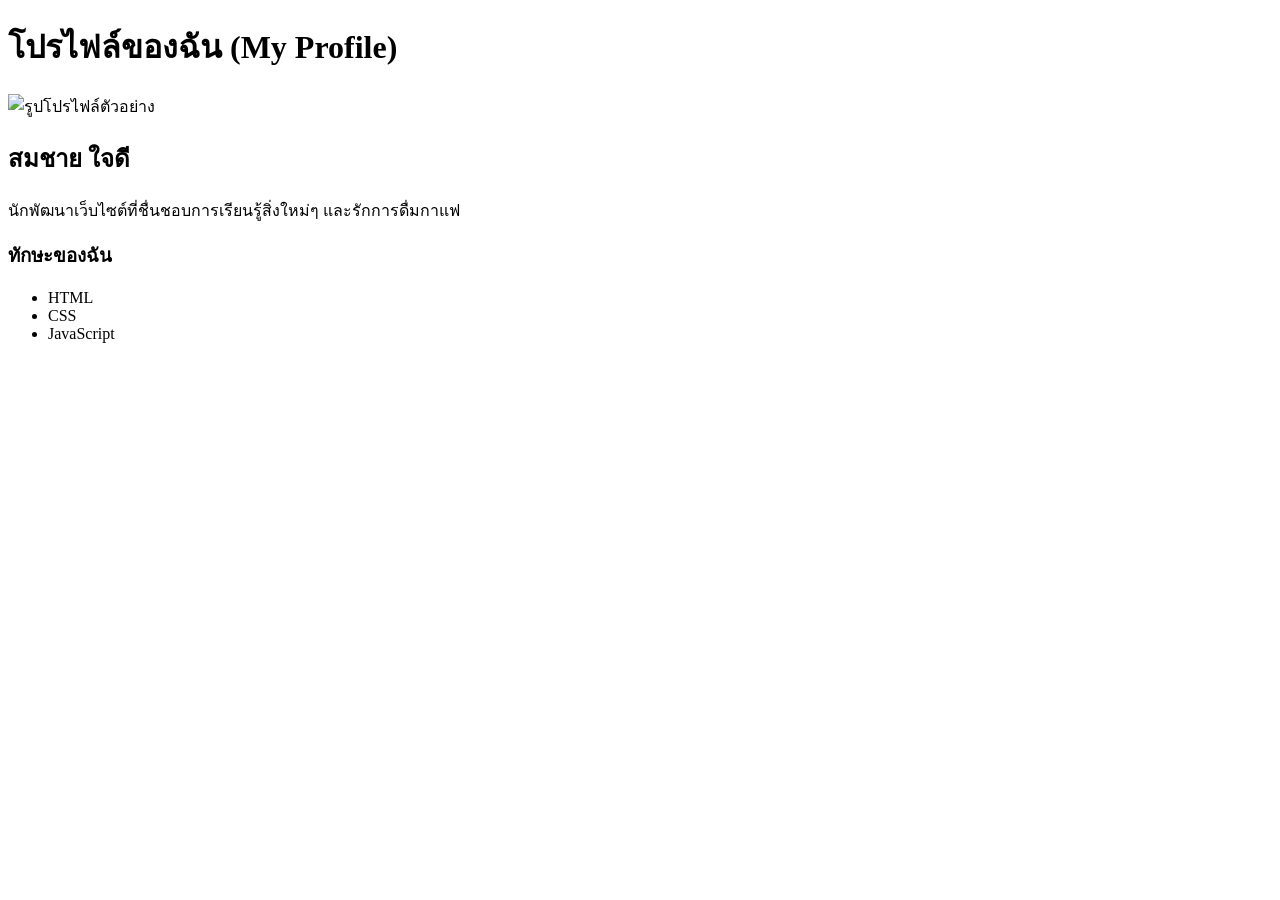
==== lab9 .html @ 77e35c70 "สร้างหน้าแรกของเว็บไซต์" ====
<!DOCTYPE html>
<html lang="th">
<head>
   
  <meta charset="UTF-8">
  <meta name="viewport" content="width=device-width, initial-scale=1.0">
  <title>โปรไฟล์ของฉัน</title>

  <link rel="stylesheet" href="style.css">
  
  <meta charset="UTF-8">
  <meta name="viewport" content="width=device-width, initial-scale=1.0">
  <title>โปรไฟล์ของฉัน</title>

  </head>
<body>

  <header>
    <h1>โปรไฟล์ของฉัน (My Profile)</h1>
  </header>

  <main>
    <section class="card">
      <img src="gender_3066802.png" alt="รูปโปรไฟล์ตัวอย่าง">
      <h2 id="profile-name">สมชาย ใจดี</h2>
      <p class="bio">นักพัฒนาเว็บไซต์ที่ชื่นชอบการเรียนรู้สิ่งใหม่ๆ และรักการดื่มกาแฟ</p>

      <h3>ทักษะของฉัน</h3>
      <ul>
        <li>HTML</li>
        <li>CSS</li>
        <li>JavaScript</li>
      </ul>
    </section>
  </main>

</body>
</html>
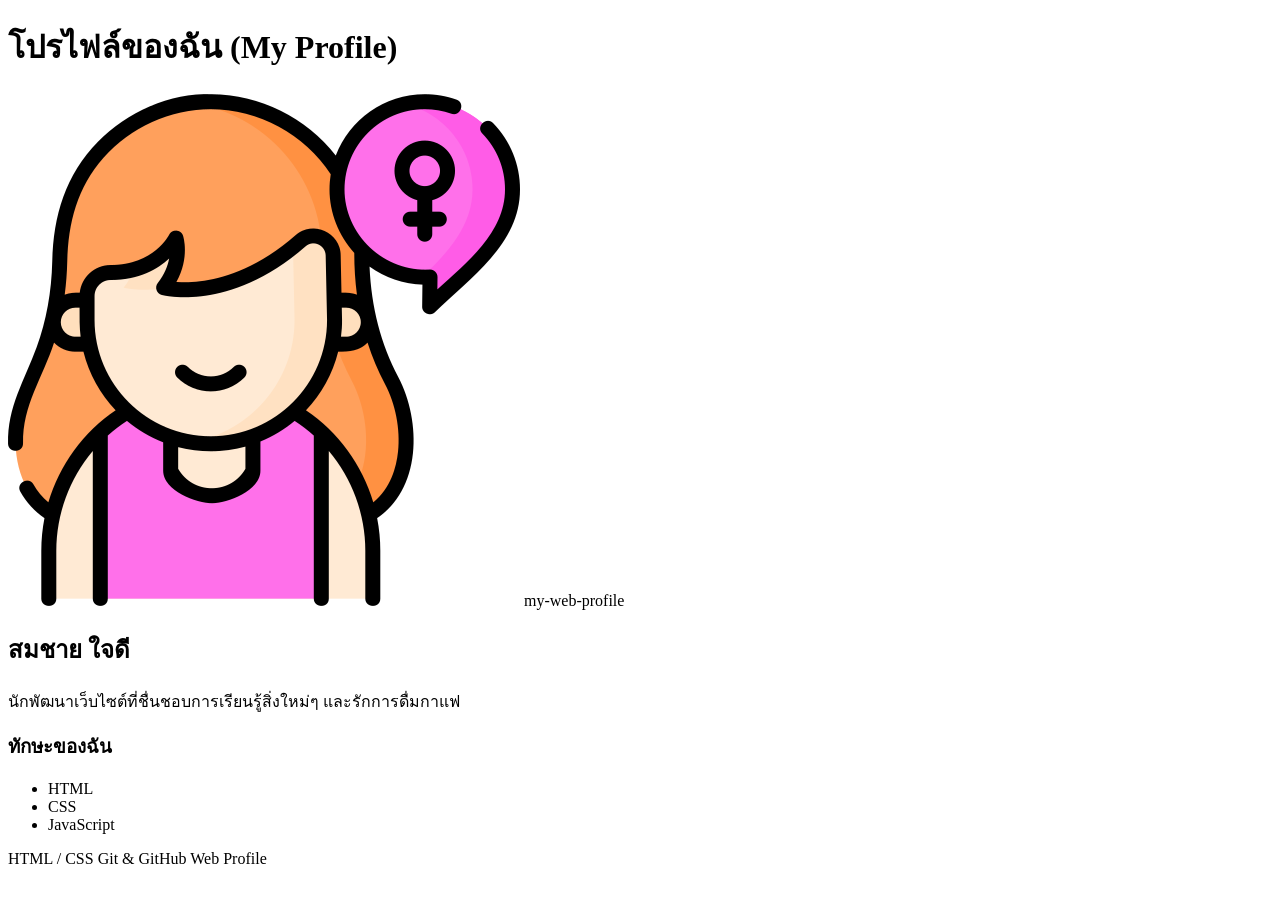
==== commit c933931a: "My Profile" ====
--- a/lab9 .html
+++ b/lab9 .html
@@ -1,18 +1,13 @@
+
 <!DOCTYPE html>
 <html lang="th">
 <head>
-   
   <meta charset="UTF-8">
   <meta name="viewport" content="width=device-width, initial-scale=1.0">
   <title>โปรไฟล์ของฉัน</title>
+  <link rel="stylesheet" href="style.css">
+</head>
 
-  <link rel="stylesheet" href="style.css">
-  
-  <meta charset="UTF-8">
-  <meta name="viewport" content="width=device-width, initial-scale=1.0">
-  <title>โปรไฟล์ของฉัน</title>
-
-  </head>
 <body>
 
   <header>
@@ -21,18 +16,33 @@
 
   <main>
     <section class="card">
-      <img src="gender_3066802.png" alt="รูปโปรไฟล์ตัวอย่าง">
+
+      <img src="gender_3066802 (1).png" alt="รูปโปรไฟล์ตัวอย่าง">
+
+      <span class="badge">my-web-profile</span>
+
       <h2 id="profile-name">สมชาย ใจดี</h2>
-      <p class="bio">นักพัฒนาเว็บไซต์ที่ชื่นชอบการเรียนรู้สิ่งใหม่ๆ และรักการดื่มกาแฟ</p>
+
+      <p class="bio">
+        นักพัฒนาเว็บไซต์ที่ชื่นชอบการเรียนรู้สิ่งใหม่ๆ และรักการดื่มกาแฟ
+      </p>
 
       <h3>ทักษะของฉัน</h3>
+
       <ul>
         <li>HTML</li>
         <li>CSS</li>
         <li>JavaScript</li>
       </ul>
+
+      <div class="tags">
+        <span class="tag">HTML / CSS</span>
+        <span class="tag">Git & GitHub</span>
+        <span class="tag">Web Profile</span>
+      </div>
+
     </section>
   </main>
 
 </body>
-</html>+</html>
